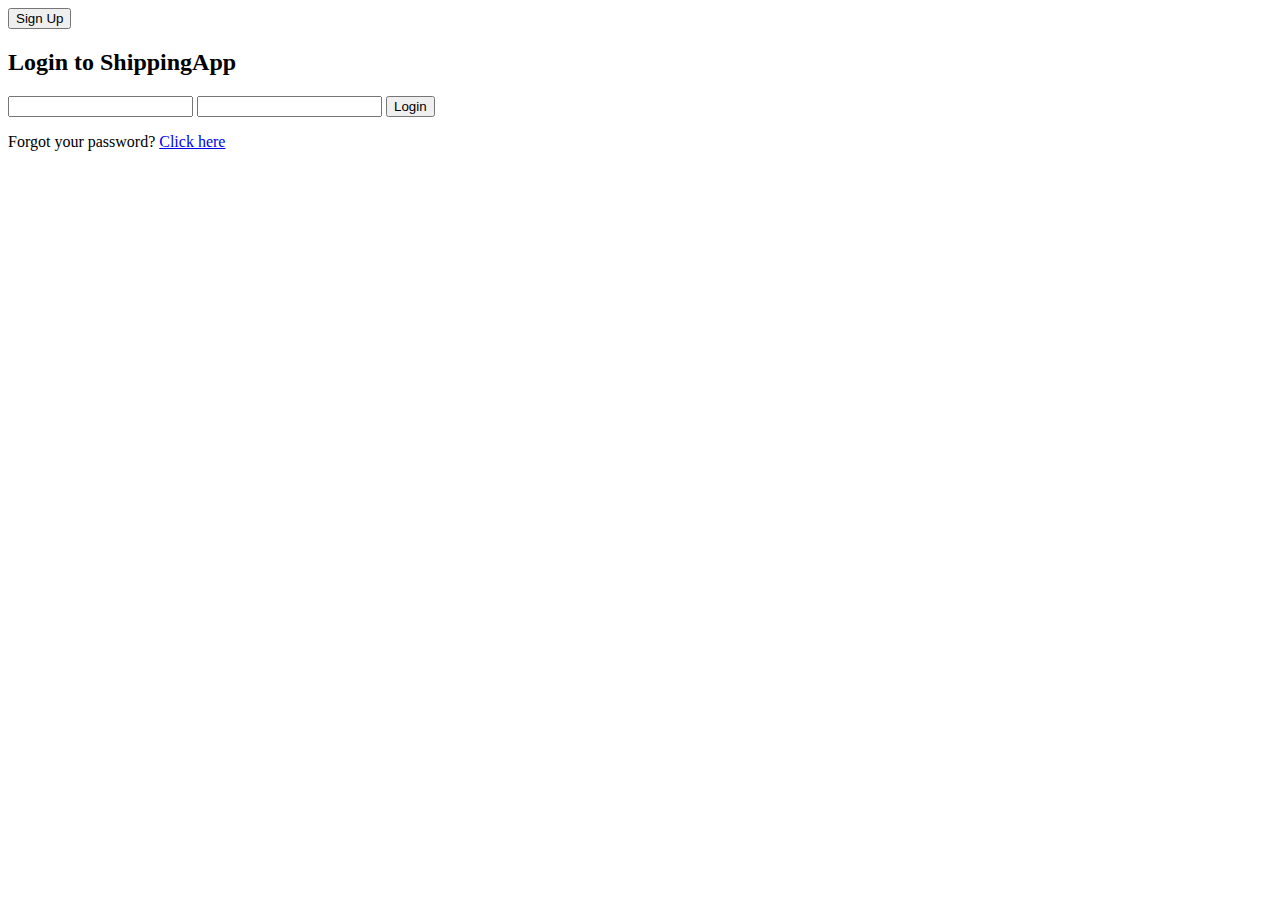
==== shipping-application/src/main/resources/templates/index.html @ e57c99ef "Changed the html files to thymeleaf" ====
<!DOCTYPE html>
<html lang="en" xmlns:th="http://www.thymeleaf.org">

<head>
  <meta charset="UTF-8">
  <meta name="viewport" content="width=device-width, initial-scale=1.0">
  <title>Login to Workable</title>
  <link th:href="@{/css/login-style.css}" rel="stylesheet"/>
</head>

<body>
<div class="header">
  <div class="nav">
    <button type="submit" th:onclick="RedirectSignup()">Sign Up</button>
  </div>
</div>
<div class="login-container">
  <h2>Login to ShippingApp</h2>
  <form id="loginForm" th:action="@{/submit}" th:method="post">
    <input type="email" id="email" th:placeholder="Email" required>
    <input type="password" id="password" th:placeholder="Password" required>
    <button type="submit" th:onclick="RedirectLanding()">Login</button>
  </form>
  <p th:onclick="SendPassword()">Forgot your password? <a href="#">Click here</a></p>
</div>

<script type="text/javascript" th:src="@{/js/login-js.js}"></script>
</body>

</html>
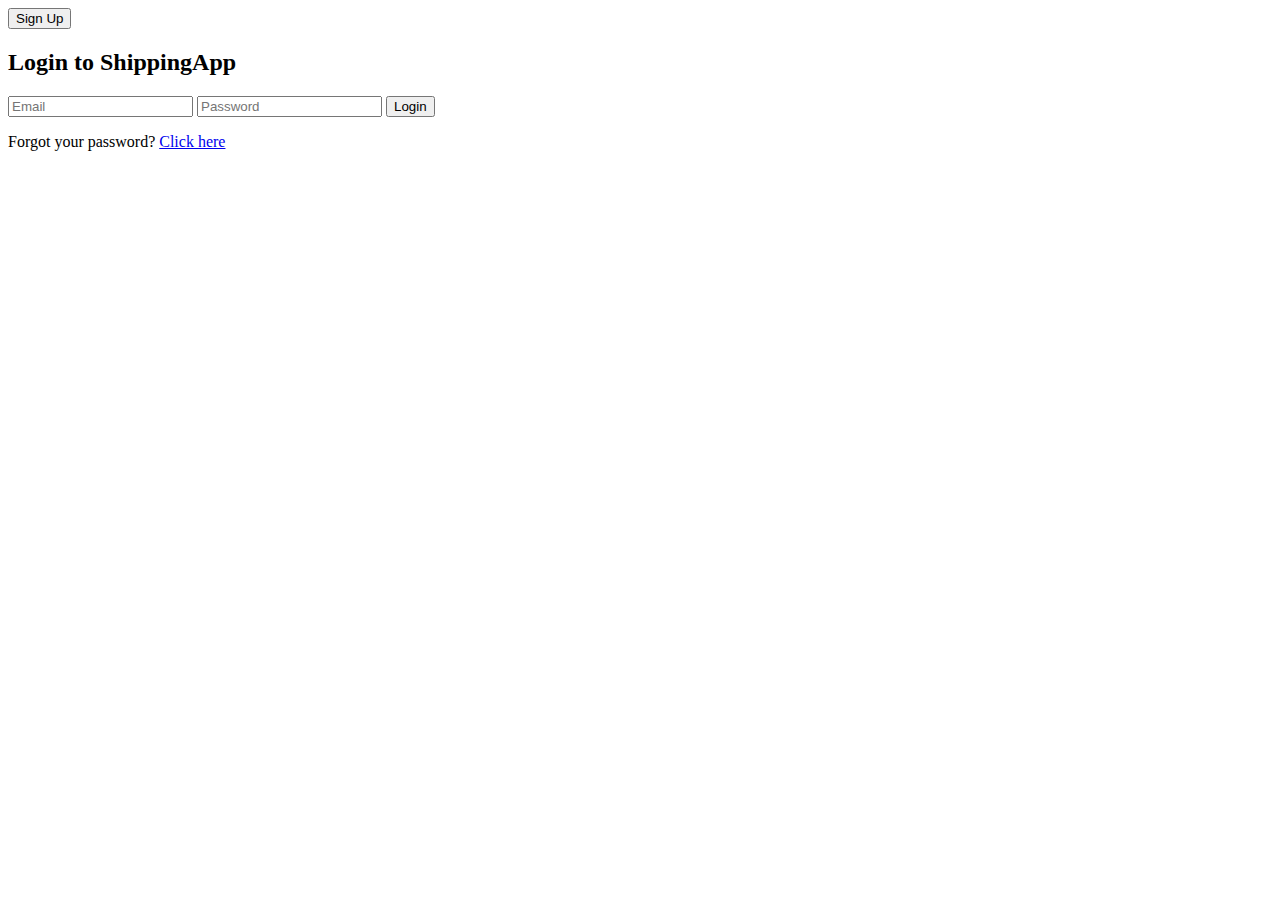
==== commit bdc66ea4: "Swapped to thymeleaf for HTML and implemented first stage of controllers" ====
--- a/shipping-application/src/main/resources/templates/index.html
+++ b/shipping-application/src/main/resources/templates/index.html
@@ -1,5 +1,5 @@
 <!DOCTYPE html>
-<html lang="en" xmlns:th="http://www.thymeleaf.org">
+<html xmlns:th="http://www.thymeleaf.org">
 
 <head>
   <meta charset="UTF-8">
@@ -10,21 +10,21 @@
 
 <body>
 <div class="header">
-  <div class="nav">
-    <button type="submit" th:onclick="RedirectSignup()">Sign Up</button>
-  </div>
+  <form th:action="@{/register}" th:method="get">
+    <div class="nav" >
+      <button type="submit">Sign Up</button>
+    </div>
+  </form>
 </div>
 <div class="login-container">
   <h2>Login to ShippingApp</h2>
-  <form id="loginForm" th:action="@{/submit}" th:method="post">
-    <input type="email" id="email" th:placeholder="Email" required>
-    <input type="password" id="password" th:placeholder="Password" required>
+  <form id="loginForm" th:object="${login}" th:action="@{/submit}" th:method="post">
+    <input type="email" id="email" field="*{email}" placeholder="Email" required>
+    <input type="password" id="password" field="*{password}" placeholder="Password" required>
     <button type="submit" th:onclick="RedirectLanding()">Login</button>
   </form>
   <p th:onclick="SendPassword()">Forgot your password? <a href="#">Click here</a></p>
 </div>
-
-<script type="text/javascript" th:src="@{/js/login-js.js}"></script>
 </body>
 
 </html>
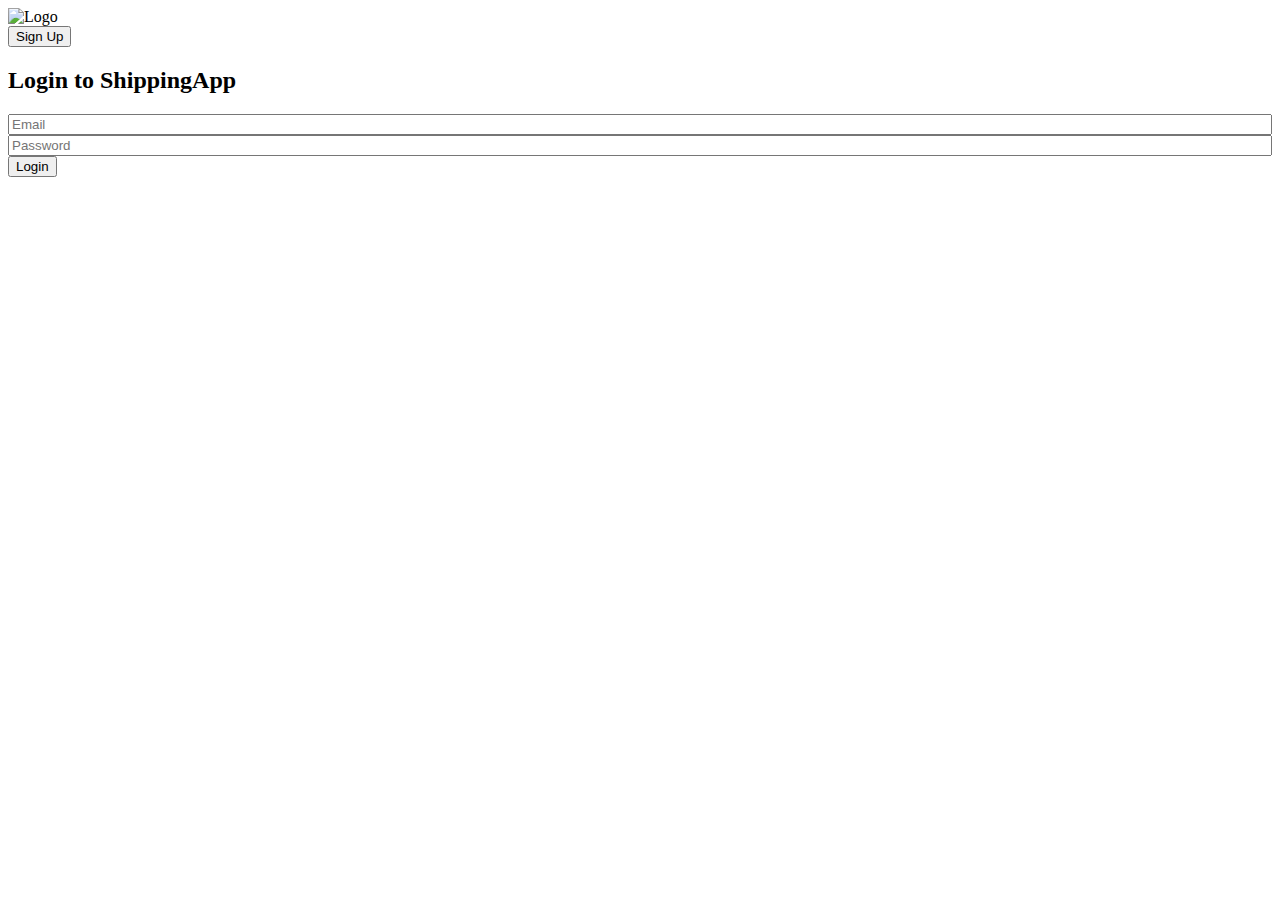
==== commit d053474e: "Commiting final funcionality changes, redesign for login and register and minor bug fixes." ====
--- a/shipping-application/src/main/resources/templates/index.html
+++ b/shipping-application/src/main/resources/templates/index.html
@@ -10,20 +10,22 @@
 
 <body>
 <div class="header">
+  <div>
+    <img th:src="@{/images/Logo.png}" alt="Logo" />
+  </div>
   <form th:action="@{/register}" th:method="get">
-    <div class="nav" >
-      <button type="submit">Sign Up</button>
+    <div class="header" >
+      <button class="header-button" type="submit">Sign Up</button>
     </div>
   </form>
 </div>
 <div class="login-container">
   <h2>Login to ShippingApp</h2>
-  <form id="loginForm" th:object="${login}" th:action="@{/submit}" th:method="post">
-    <input type="email" id="email" field="*{email}" placeholder="Email" required>
-    <input type="password" id="password" field="*{password}" placeholder="Password" required>
-    <button type="submit" th:onclick="RedirectLanding()">Login</button>
+  <form id="loginForm" th:object="${account}" th:action="@{/submit}" th:method="post">
+    <input type="email" id="email" name="email" placeholder="Email" required  style="width: 100%; box-sizing: border-box;">
+    <input type="password" id="password" name="password" placeholder="Password" required style="width: 100%; box-sizing: border-box;">
+    <button type="submit">Login</button>
   </form>
-  <p th:onclick="SendPassword()">Forgot your password? <a href="#">Click here</a></p>
 </div>
 </body>
 
